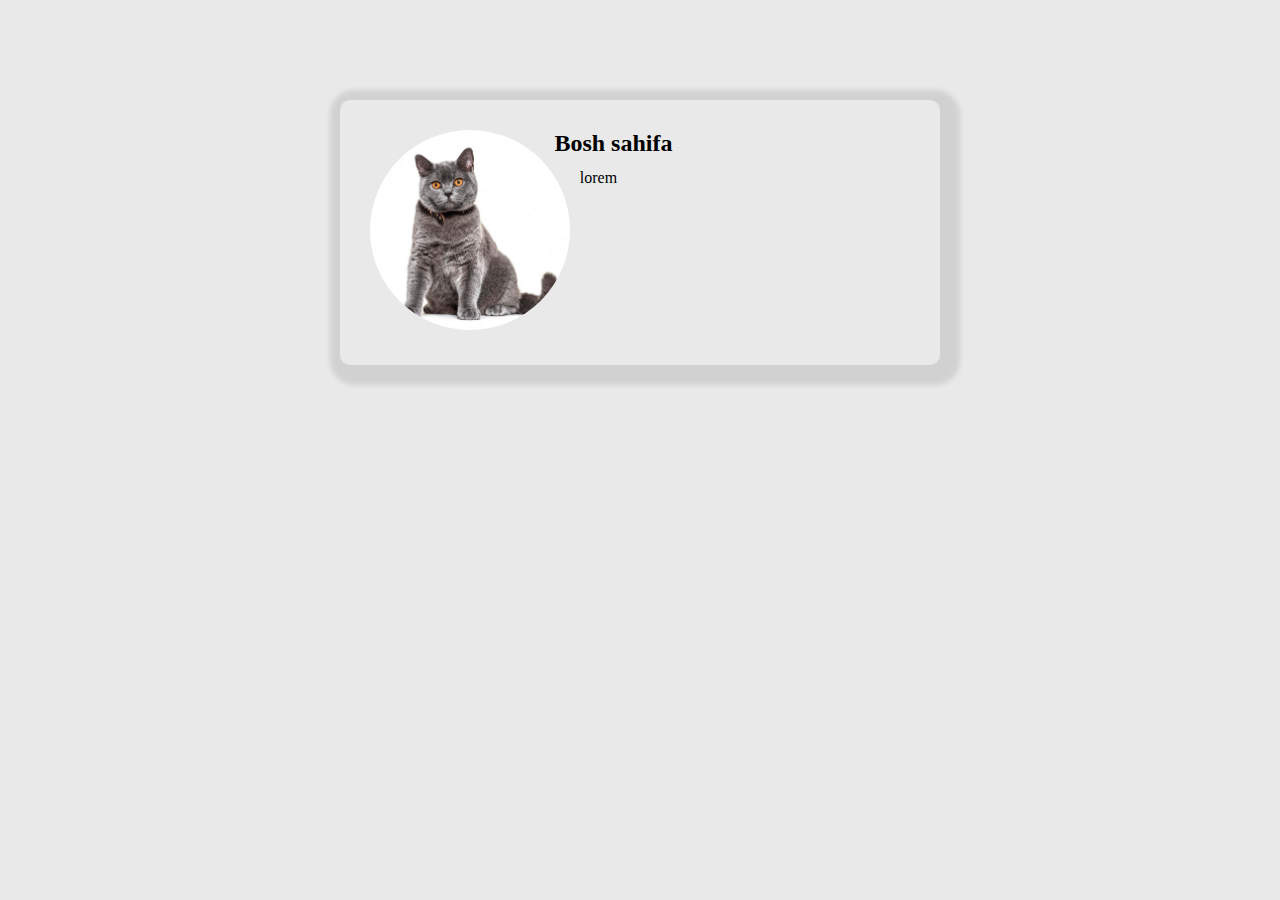
==== css3/index.html @ f1516fe0 "1-file added" ====
<!DOCTYPE html>
<html lang="en">
<head>
    <meta charset="UTF-8">
    <meta http-equiv="X-UA-Compatible" content="IE=edge">
    <meta name="viewport" content="width=device-width, initial-scale=1.0">
    <link rel="stylesheet" href="style.css">
    <title>Document</title>
</head>
<body>
    <article class="container">
        <img src="pictures/orange-eyes-british-shortair-isolated-white_191971-27184.jpg" alt="cat">
        <h2>Bosh sahifa</h2>
        <p>lorem</p>
    </article>
</body>
</html>
---- css3/style.css ----
*,::after,::before{
    padding: 0;
    margin: 0;
    box-sizing: border-box;
}

body{
    background-color: #e9e9e9;
    padding-top: 100px;
}
 
.container h2{
    margin-bottom: 10px;
}

.container p{
    line-height: 1.4;
}



.container{
    max-width: 600px;
    margin: 0 auto;
    padding: 30px;
    border-radius: 10px;
    box-shadow: 5px 5px 5px 15px rgba(0, 0, 0, 0.1);
}


.container img{
    width: 200px;
    height: 200px;
    object-fit: cover;
    float: left;
    border-radius: 50%;
    margin: 0 20px 5px 0;
    shape-outside: margin-box;
}

.container::after{
    content: "";
    display: block;
    clear: both;
}
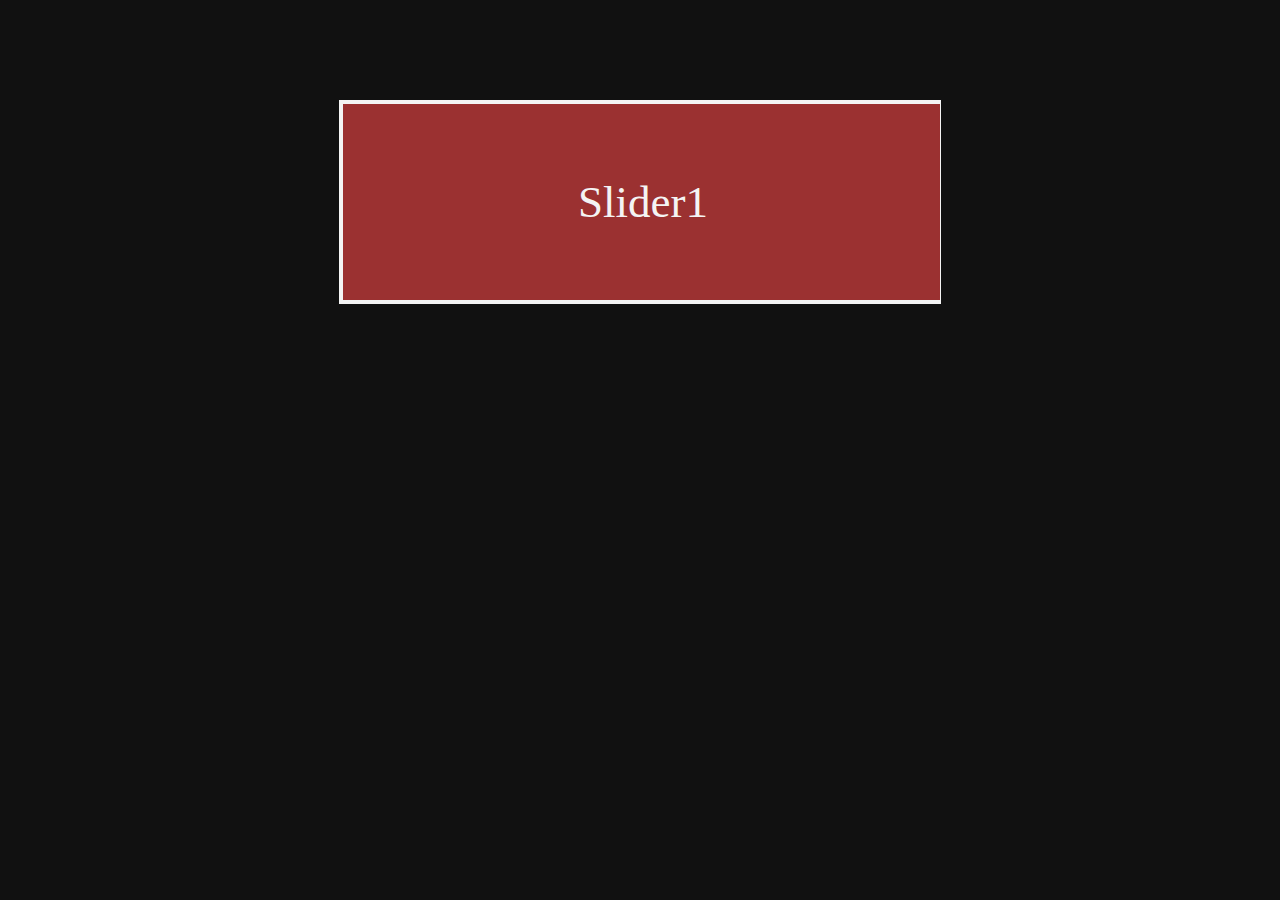
==== commit 76d04db2: "commited" ====
--- a/css3/index.html
+++ b/css3/index.html
@@ -8,10 +8,16 @@
     <title>Document</title>
 </head>
 <body>
-    <article class="container">
-        <img src="pictures/orange-eyes-british-shortair-isolated-white_191971-27184.jpg" alt="cat">
-        <h2>Bosh sahifa</h2>
-        <p>lorem</p>
-    </article>
+
+    <div class="container-slider slider-1">
+        <div class="slider">
+            <p>Slider1</p>
+            <p>Slider2</p>
+            <p>Slider3</p>
+            <p>Slider4</p>
+            <p>Slider1</p>
+        </div>
+    </div>
+   
 </body>
 </html>--- a/css3/style.css
+++ b/css3/style.css
@@ -1,45 +1,57 @@
-*,::after,::before{
+*{
+    margin: 0;
     padding: 0;
-    margin: 0;
-    box-sizing: border-box;
 }
 
 body{
-    background-color: #e9e9e9;
-    padding-top: 100px;
-}
- 
-.container h2{
-    margin-bottom: 10px;
-}
-
-.container p{
-    line-height: 1.4;
+    background-color: #111;
+    margin-top: 100px;
 }
 
 
-
-.container{
+.container-slider{
+    border: 1px solid #f4f4f4;
+    margin: 100px auto;
     max-width: 600px;
-    margin: 0 auto;
-    padding: 30px;
-    border-radius: 10px;
-    box-shadow: 5px 5px 5px 15px rgba(0, 0, 0, 0.1);
+    overflow: hidden;
+}
+ .slider-1 .slider{
+    display: flex;
+    animation: slider-1 12s infinite ease-in-out;
 }
 
+.slider-1 p{
+    color: #f4f4f4;
+    font-size: 45px;
+    width: 100%;
+    flex-shrink: 0;
+    padding: 72px 0;
+    background: rgb(155, 49, 49);
+    border: #f4f4f4 solid;
+    text-align: center;
+} 
 
-.container img{
-    width: 200px;
-    height: 200px;
-    object-fit: cover;
-    float: left;
-    border-radius: 50%;
-    margin: 0 20px 5px 0;
-    shape-outside: margin-box;
-}
 
-.container::after{
-    content: "";
-    display: block;
-    clear: both;
+
+@keyframes slider-1{
+    0%,
+    20%{
+        transform: translateX(0);
+    }
+    25%,
+    45%{
+        transform: translateX(-100);
+    }
+    50%,
+    70%{
+        transform: translateX(-200);
+    }
+    75%,
+    95%{
+        transform: translateX(-300);
+    }
+    100%{
+        transform: translateX(-400);
+    }
+
 }